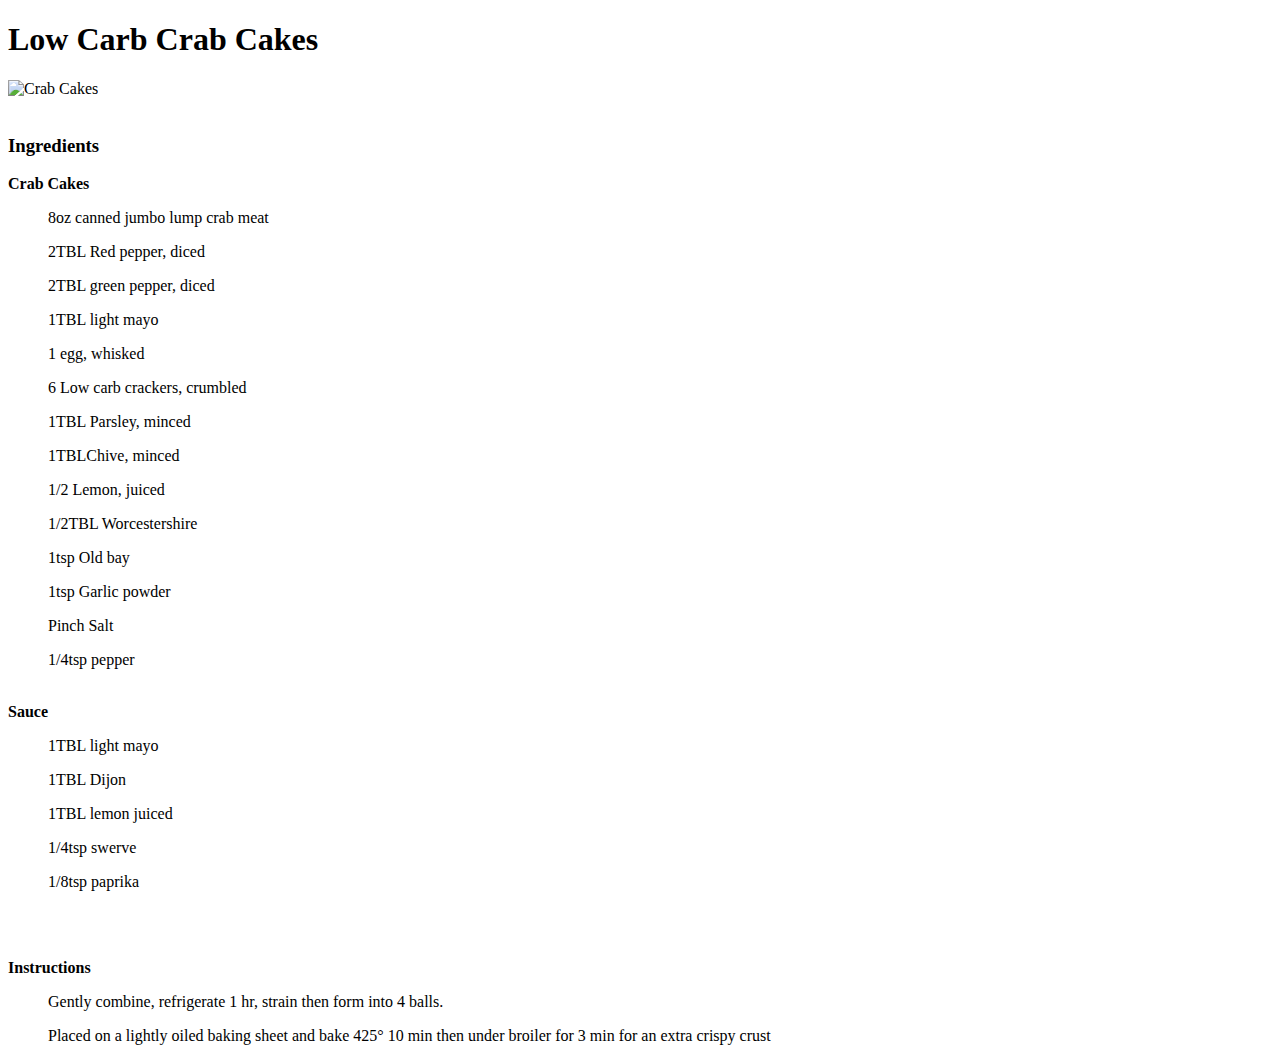
==== crab_cakes.html @ 6333176b "added sticky shrimp recipe" ====
<!DOCTYPE html>
<html lang="en">
<head>
    <meta charset="UTF-8">
    <meta http-equiv="X-UA-Compatible" content="IE=edge">
    <meta name="viewport" content="width=device-width, initial-scale=1.0">
    <title>STICKY HONEY GARLIC BUTTER SHRIMP</title>
</head>
<body>
    <h1>Low Carb Crab Cakes</h1>
    <img src="photos/crab_cakes.png" alt="Crab Cakes">
    <br>
    <br>
    <p><h3>Ingredients </h3>

        <strong>Crab Cakes</strong>
        <ul>8oz canned jumbo lump crab meat</ul>
        <ul>2TBL Red pepper, diced</ul>
        <ul>2TBL green pepper, diced</ul>
        <ul>1TBL light mayo</ul>
        <ul>1 egg, whisked</ul>
        <ul>6 Low carb crackers, crumbled</ul>
        <ul>1TBL Parsley, minced</ul> 
        <ul>1TBLChive, minced</ul>
        <ul>1/2 Lemon, juiced</ul>
        <ul>1/2TBL Worcestershire</ul>
        <ul>1tsp Old bay</ul>
        <ul>1tsp Garlic powder</ul>
        <ul>Pinch Salt</ul>
        <ul>1/4tsp pepper</ul>

        <br>
        <strong>Sauce</strong>
        <ul>1TBL light mayo</ul>
        <ul>1TBL Dijon</ul>
        <ul>1TBL lemon juiced</ul>
        <ul>1/4tsp swerve</ul>
        <ul>1/8tsp paprika</ul>
     </p>
         <br>
         <br>
        <p> <strong>Instructions</strong>
          <br>
         <ol>Gently combine, refrigerate 1 hr, strain then form into 4 balls. </ol>
         <ol>Placed on a lightly oiled baking sheet and bake 425° 10 min then under broiler for 3 min for an extra
            crispy crust</ol>
            
         </p>
 </body>
 </html>
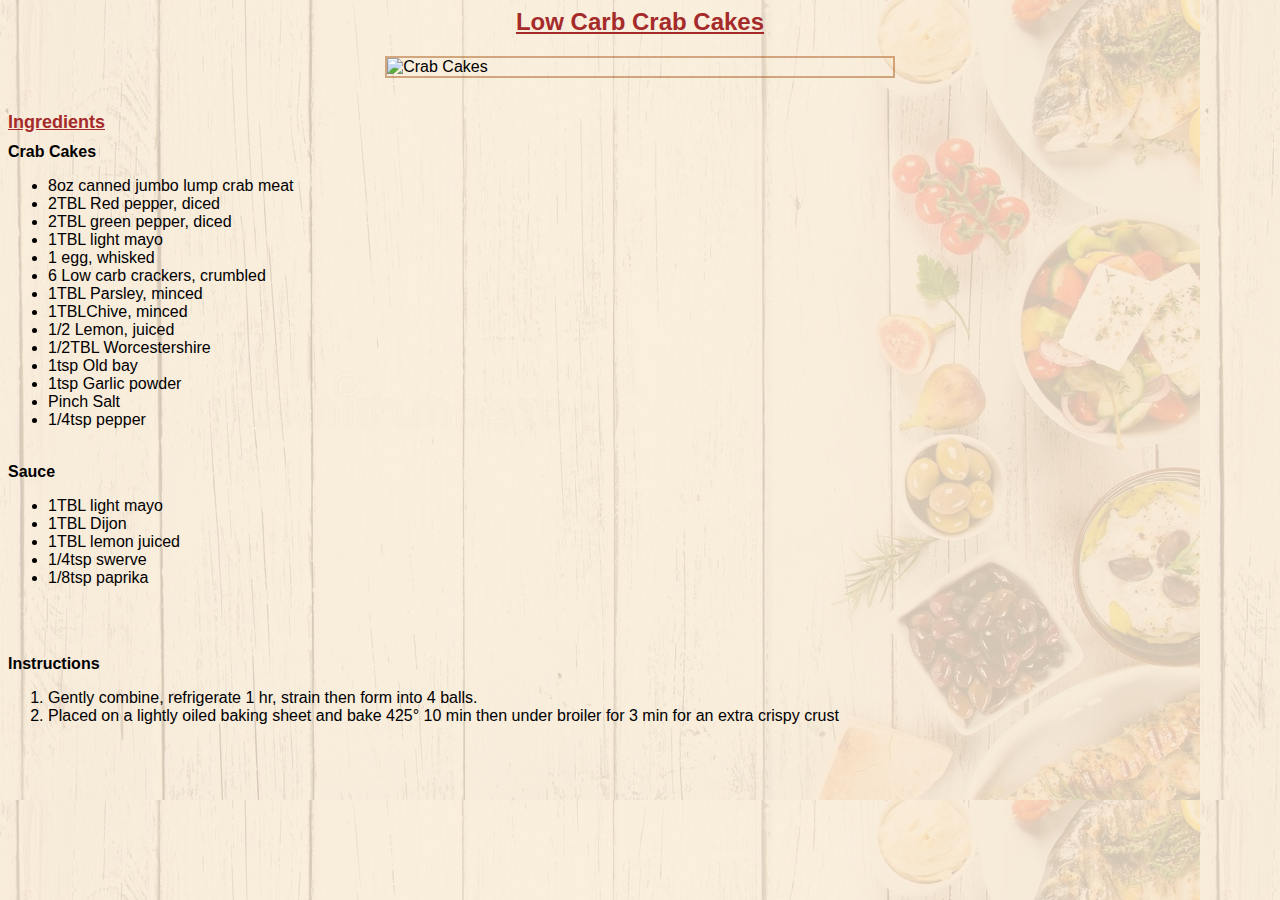
==== commit 7d4fe069: "added recipes" ====
--- a/crab_cakes.html
+++ b/crab_cakes.html
@@ -1,6 +1,7 @@
 <!DOCTYPE html>
 <html lang="en">
 <head>
+    <link rel="stylesheet" href="style.css">
     <meta charset="UTF-8">
     <meta http-equiv="X-UA-Compatible" content="IE=edge">
     <meta name="viewport" content="width=device-width, initial-scale=1.0">
@@ -8,43 +9,48 @@
 </head>
 <body>
     <h1>Low Carb Crab Cakes</h1>
+ 
     <img src="photos/crab_cakes.png" alt="Crab Cakes">
     <br>
-    <br>
+    
     <p><h3>Ingredients </h3>
 
         <strong>Crab Cakes</strong>
-        <ul>8oz canned jumbo lump crab meat</ul>
-        <ul>2TBL Red pepper, diced</ul>
-        <ul>2TBL green pepper, diced</ul>
-        <ul>1TBL light mayo</ul>
-        <ul>1 egg, whisked</ul>
-        <ul>6 Low carb crackers, crumbled</ul>
-        <ul>1TBL Parsley, minced</ul> 
-        <ul>1TBLChive, minced</ul>
-        <ul>1/2 Lemon, juiced</ul>
-        <ul>1/2TBL Worcestershire</ul>
-        <ul>1tsp Old bay</ul>
-        <ul>1tsp Garlic powder</ul>
-        <ul>Pinch Salt</ul>
-        <ul>1/4tsp pepper</ul>
-
+    <ul>
+        <li>8oz canned jumbo lump crab meat</li>
+        <li>2TBL Red pepper, diced</li>
+        <li>2TBL green pepper, diced</li>
+        <li>1TBL light mayo</li>
+        <li>1 egg, whisked</li>
+        <li>6 Low carb crackers, crumbled</li>
+        <li>1TBL Parsley, minced</li> 
+        <li>1TBLChive, minced</li>
+        <li>1/2 Lemon, juiced</li>
+        <li>1/2TBL Worcestershire</li>
+        <li>1tsp Old bay</li>
+        <li>1tsp Garlic powder</li>
+        <li>Pinch Salt</li>
+        <li>1/4tsp pepper</li>
+    </ul>
         <br>
         <strong>Sauce</strong>
-        <ul>1TBL light mayo</ul>
-        <ul>1TBL Dijon</ul>
-        <ul>1TBL lemon juiced</ul>
-        <ul>1/4tsp swerve</ul>
-        <ul>1/8tsp paprika</ul>
-     </p>
+        <ul>
+        <li>1TBL light mayo</li>
+        <li>1TBL Dijon</li>
+        <li>1TBL lemon juiced</li>
+        <li>1/4tsp swerve</li>
+        <li>1/8tsp paprika</li>
+        </ul>
+        </p>
          <br>
          <br>
         <p> <strong>Instructions</strong>
-          <br>
-         <ol>Gently combine, refrigerate 1 hr, strain then form into 4 balls. </ol>
-         <ol>Placed on a lightly oiled baking sheet and bake 425° 10 min then under broiler for 3 min for an extra
-            crispy crust</ol>
+        <br>
+         <ol>
+        <li>Gently combine, refrigerate 1 hr, strain then form into 4 balls. </li>
+        <li>Placed on a lightly oiled baking sheet and bake 425° 10 min then under broiler for 3 min for an extra
+            crispy crust</li>
             
-         </p>
+        </p>
  </body>
  </html>--- a/style.css
+++ b/style.css
@@ -0,0 +1,59 @@
+/*Style Css*/
+body {
+font-family: "Helvetica", Sans-Serif;
+background-image: url(photos/food_bg.png) ;
+background-color: antiquewhite;
+
+      }
+
+img {
+margin-left: auto;
+margin-right: auto;
+margin-top: 0px;
+margin-bottom: 0px;
+display: block;
+width: 40%;
+height: auto;
+border: 2px solid rgba(158, 72, 1, 0.432);
+
+}
+
+h1 {
+color: brown;
+font-family: arial, sans-serif;
+font-size: 24px;
+font-weight: bold;
+text-decoration: underline;
+margin-top: 0px;
+margin-bottom: 20px;
+text-align:center
+}
+
+h3 {
+    color: brown;
+    font-family: arial, sans-serif;
+    font-size: 18px;
+    font-weight: bold;
+    text-decoration: underline;
+    margin-top: 0px;
+    margin-bottom: 10px;
+    text-align:left
+    }
+
+p {
+color: #df0a0ae8
+font-family: arial, sans-serif;
+font-size: 16px
+ }
+
+ ul {
+    color: #272727e8
+    font-family: arial, sans-serif;
+    font-size: 16px
+ }
+
+ ol {
+    color: #272727e8
+    font-family: arial, sans-serif;
+    font-size: 16px
+ 